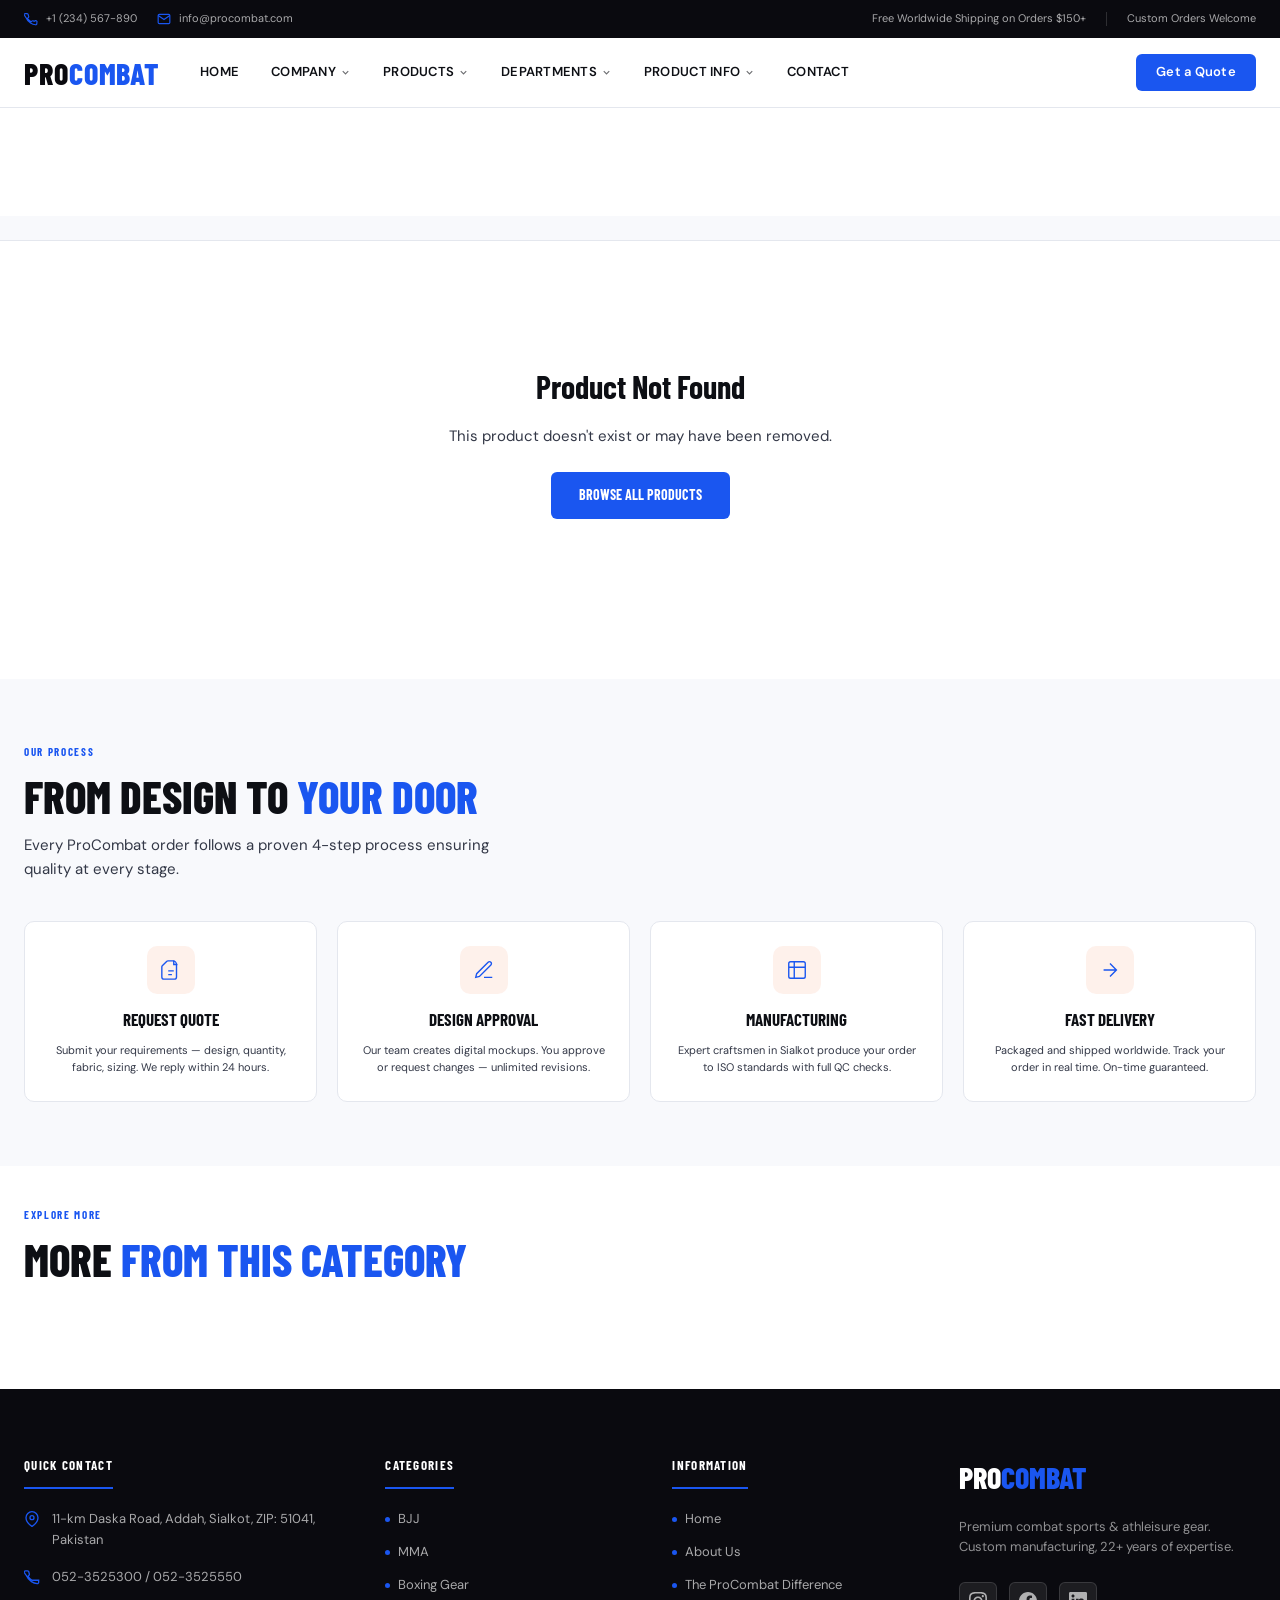
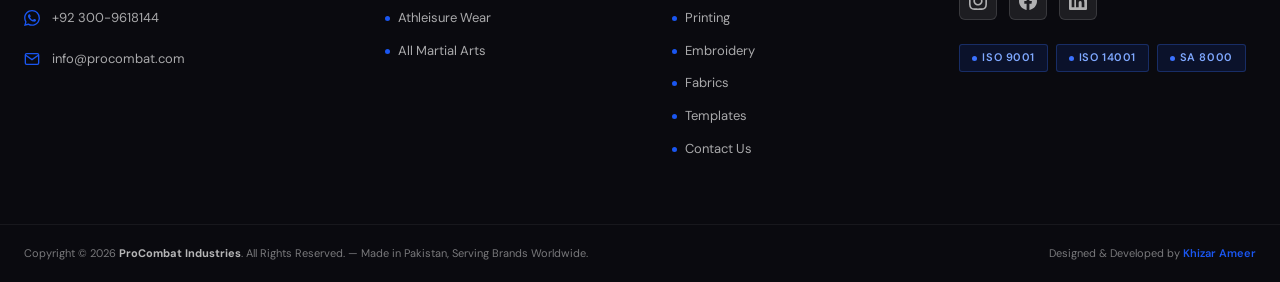
==== pages/product-detail.html @ 2bd8380e "add website" ====
<!DOCTYPE html>
<html lang="en">
<head>
  <meta charset="UTF-8"/>
  <meta name="viewport" content="width=device-width, initial-scale=1.0"/>
  <title>Product — ProCombat</title>
  <link rel="preconnect" href="https://fonts.googleapis.com"/>
  <link rel="preconnect" href="https://fonts.gstatic.com" crossorigin/>
  <link href="https://fonts.googleapis.com/css2?family=Barlow+Condensed:wght@400;600;700;800&family=DM+Sans:wght@300;400;500;600&display=swap" rel="stylesheet"/>
  <link rel="stylesheet" href="../css/variables.css"/>
  <link rel="stylesheet" href="../css/base.css"/>
  <link rel="stylesheet" href="../css/components/header.css"/>
  <link rel="stylesheet" href="../css/components/footer.css"/>
  <style>
    .page-wrap{padding-top:calc(var(--navbar-height) + var(--topbar-height))}
    /* BREADCRUMB BAR */
    .bc-bar{background:var(--color-surface);border-bottom:1px solid var(--color-border);padding:var(--space-3) 0}
    .bc-inner{max-width:var(--container-max);margin:0 auto;padding:0 var(--container-pad)}
    .bc{display:flex;align-items:center;gap:var(--space-2);font-size:var(--text-xs);color:var(--color-text-muted);font-family:var(--font-body);flex-wrap:wrap}
    .bc a{color:var(--color-text-muted);text-decoration:none;transition:var(--transition-fast)}
    .bc a:hover{color:var(--color-primary)}
    .bc span{color:var(--color-border-dark);font-size:10px}
    /* PRODUCT SECTION */
    .pd-wrap{max-width:var(--container-max);margin:0 auto;padding:var(--space-10) var(--container-pad);display:grid;grid-template-columns:1fr 1fr;gap:var(--space-12);align-items:start}
    /* GALLERY */
    .gallery{}
    .gallery-main{position:relative;aspect-ratio:1/1;background:var(--color-surface);border-radius:var(--radius-xl);overflow:hidden;margin-bottom:var(--space-4);border:1px solid var(--color-border)}
    .gallery-img{width:100%;height:100%;object-fit:cover;transition:opacity .3s}
    .gallery-zoom{position:absolute;top:var(--space-3);right:var(--space-3);width:36px;height:36px;background:rgba(255,255,255,.9);border:none;border-radius:var(--radius-md);display:flex;align-items:center;justify-content:center;cursor:pointer;transition:var(--transition-fast);color:var(--color-text-body);backdrop-filter:blur(4px)}
    .gallery-zoom:hover{background:#fff;color:var(--color-primary)}
    .gallery-zoom svg{width:16px;height:16px}
    .gallery-thumbs{display:flex;gap:var(--space-2);overflow-x:auto;padding-bottom:var(--space-1)}
    .gallery-thumbs::-webkit-scrollbar{height:3px}
    .gallery-thumbs::-webkit-scrollbar-track{background:var(--color-surface)}
    .gallery-thumbs::-webkit-scrollbar-thumb{background:var(--color-border-dark);border-radius:2px}
    .thumb{width:72px;height:72px;flex-shrink:0;border:2px solid var(--color-border);border-radius:var(--radius-md);overflow:hidden;cursor:pointer;transition:var(--transition-fast);background:var(--color-surface)}
    .thumb img{width:100%;height:100%;object-fit:cover}
    .thumb.active,.thumb:hover{border-color:var(--color-primary)}
    /* LIGHTBOX */
    .lightbox{position:fixed;inset:0;background:rgba(0,0,0,.9);z-index:1000;display:none;align-items:center;justify-content:center}
    .lightbox.open{display:flex}
    .lightbox img{max-width:90vw;max-height:90vh;object-fit:contain;border-radius:var(--radius-md)}
    .lb-close{position:absolute;top:var(--space-5);right:var(--space-5);background:rgba(255,255,255,.1);border:none;color:#fff;width:44px;height:44px;border-radius:50%;font-size:20px;cursor:pointer;display:flex;align-items:center;justify-content:center;transition:var(--transition-fast)}
    .lb-close:hover{background:rgba(255,255,255,.2)}
    .lb-prev,.lb-next{position:absolute;top:50%;transform:translateY(-50%);background:rgba(255,255,255,.1);border:none;color:#fff;width:48px;height:48px;border-radius:50%;font-size:22px;cursor:pointer;display:flex;align-items:center;justify-content:center;transition:var(--transition-fast)}
    .lb-prev{left:var(--space-5)} .lb-next{right:var(--space-5)}
    .lb-prev:hover,.lb-next:hover{background:rgba(255,255,255,.2)}
    /* PRODUCT INFO */
    .pd-info{}
    .pd-cat{font-size:11px;color:var(--color-primary);font-weight:600;text-transform:uppercase;letter-spacing:.1em;font-family:var(--font-body);margin-bottom:var(--space-2);text-decoration:none;display:block}
    .pd-cat:hover{color:var(--color-primary-dark)}
    .pd-name{font-family:var(--font-heading);font-size:clamp(1.8rem,4vw,3rem);font-weight:800;color:var(--color-text);text-transform:uppercase;line-height:1.05;margin:0 0 var(--space-4)}
    .pd-divider{height:2px;background:linear-gradient(to right,var(--color-primary),transparent);margin:var(--space-4) 0;border:none}
    .pd-desc{font-size:var(--text-base);color:var(--color-text-body);line-height:1.75;margin:0 0 var(--space-6)}
    /* SPECS TABLE */
    .specs-title{font-family:var(--font-heading);font-size:var(--text-sm);font-weight:700;text-transform:uppercase;letter-spacing:.1em;color:var(--color-text-muted);margin:0 0 var(--space-3)}
    .specs-table{width:100%;border-collapse:collapse;margin-bottom:var(--space-6)}
    .specs-table tr{border-bottom:1px solid var(--color-border)}
    .specs-table tr:last-child{border-bottom:none}
    .specs-table td{padding:var(--space-3) 0;font-size:var(--text-sm);font-family:var(--font-body);vertical-align:top}
    .specs-table td:first-child{color:var(--color-text-muted);font-weight:500;width:140px;padding-right:var(--space-4)}
    .specs-table td:last-child{color:var(--color-text);font-weight:500}
    /* ACTIONS */
    .pd-actions{display:flex;flex-direction:column;gap:var(--space-3)}
    .btn-primary-lg{display:flex;align-items:center;justify-content:center;gap:var(--space-2);background:var(--color-primary);color:#fff;font-family:var(--font-heading);font-size:var(--text-md);font-weight:700;text-transform:uppercase;letter-spacing:.08em;padding:var(--space-4) var(--space-8);border-radius:var(--radius-md);border:none;cursor:pointer;text-decoration:none;transition:var(--transition-base);box-shadow:0 4px 20px rgba(232,80,10,.3)}
    .btn-primary-lg:hover{background:var(--color-primary-dark);transform:translateY(-2px);box-shadow:0 6px 28px rgba(232,80,10,.4)}
    .btn-primary-lg svg{width:18px;height:18px}
    .btn-secondary-lg{display:flex;align-items:center;justify-content:center;gap:var(--space-2);background:transparent;color:var(--color-secondary);font-family:var(--font-heading);font-size:var(--text-md);font-weight:700;text-transform:uppercase;letter-spacing:.08em;padding:var(--space-4) var(--space-8);border-radius:var(--radius-md);border:2px solid var(--color-secondary);cursor:pointer;text-decoration:none;transition:var(--transition-fast)}
    .btn-secondary-lg:hover{background:var(--color-secondary);color:#fff}
    .btn-secondary-lg svg{width:18px;height:18px}
    /* TRUST BADGES */
    .trust-badges{display:flex;gap:var(--space-4);flex-wrap:wrap;padding:var(--space-5) 0;border-top:1px solid var(--color-border);border-bottom:1px solid var(--color-border);margin-top:var(--space-6)}
    .trust-badge{display:flex;align-items:center;gap:var(--space-2);font-size:var(--text-xs);color:var(--color-text-muted);font-family:var(--font-body)}
    .trust-badge svg{width:18px;height:18px;color:var(--color-primary);flex-shrink:0}
    .trust-badge strong{color:var(--color-text);display:block;font-weight:600}
    /* CUSTOM ORDER SECTION */
    .custom-order{background:var(--color-secondary);border-radius:var(--radius-xl);padding:var(--space-8);margin-top:var(--space-8);display:grid;grid-template-columns:1fr 1fr;gap:var(--space-8);align-items:center}
    .co-content h2{font-family:var(--font-heading);font-size:clamp(1.5rem,3vw,2.2rem);font-weight:800;color:#fff;text-transform:uppercase;line-height:1.1;margin:0 0 var(--space-3)}
    .co-content h2 span{color:var(--color-primary)}
    .co-content p{font-size:var(--text-sm);color:rgba(255,255,255,.65);line-height:1.7;margin:0 0 var(--space-5)}
    .co-steps{display:flex;flex-direction:column;gap:var(--space-4)}
    .co-step{display:flex;align-items:flex-start;gap:var(--space-3)}
    .co-step-num{width:32px;height:32px;background:var(--color-primary);border-radius:50%;display:flex;align-items:center;justify-content:center;font-family:var(--font-heading);font-size:var(--text-sm);font-weight:800;color:#fff;flex-shrink:0}
    .co-step-text strong{display:block;font-size:var(--text-sm);color:#fff;font-weight:600;margin-bottom:2px}
    .co-step-text span{font-size:var(--text-xs);color:rgba(255,255,255,.55)}
    /* PROCESS SECTION */
    .process-section{background:var(--color-surface);padding:var(--space-16) 0;margin-top:var(--space-10)}
    .process-inner{max-width:var(--container-max);margin:0 auto;padding:0 var(--container-pad)}
    .section-label{font-family:var(--font-heading);font-size:var(--text-xs);font-weight:700;text-transform:uppercase;letter-spacing:.15em;color:var(--color-primary);margin-bottom:var(--space-3)}
    .section-title{font-family:var(--font-heading);font-size:clamp(1.8rem,3.5vw,2.8rem);font-weight:800;color:var(--color-text);text-transform:uppercase;line-height:1.1;margin:0 0 var(--space-3)}
    .section-title span{color:var(--color-primary)}
    .section-sub{font-size:var(--text-base);color:var(--color-text-muted);max-width:500px;margin:0 0 var(--space-10)}
    .process-grid{display:grid;grid-template-columns:repeat(4,1fr);gap:var(--space-5)}
    .process-card{background:#fff;border:1px solid var(--color-border);border-radius:var(--radius-lg);padding:var(--space-6);text-align:center;transition:var(--transition-base)}
    .process-card:hover{border-color:var(--color-primary);transform:translateY(-3px);box-shadow:var(--shadow-md)}
    .process-num{font-family:var(--font-heading);font-size:3rem;font-weight:800;color:var(--color-surface-2);line-height:1;margin-bottom:var(--space-3)}
    .process-icon{width:48px;height:48px;background:rgba(232,80,10,.08);border-radius:var(--radius-lg);display:flex;align-items:center;justify-content:center;margin:0 auto var(--space-3);color:var(--color-primary)}
    .process-icon svg{width:22px;height:22px}
    .process-card h4{font-family:var(--font-heading);font-size:var(--text-md);font-weight:700;color:var(--color-text);text-transform:uppercase;margin:0 0 var(--space-2)}
    .process-card p{font-size:var(--text-xs);color:var(--color-text-muted);line-height:1.6;margin:0}
    /* MORE FROM CATEGORY */
    .more-section{max-width:var(--container-max);margin:var(--space-10) auto;padding:0 var(--container-pad) var(--space-10)}
    .more-grid{display:grid;grid-template-columns:repeat(4,1fr);gap:var(--space-5)}
    .mc{background:#fff;border:1px solid var(--color-border);border-radius:var(--radius-lg);overflow:hidden;transition:var(--transition-base)}
    .mc:hover{border-color:var(--color-primary);transform:translateY(-2px);box-shadow:var(--shadow-md)}
    .mc-img{width:100%;aspect-ratio:1/1;object-fit:cover;background:var(--color-surface)}
    .mc-body{padding:var(--space-3) var(--space-4) var(--space-4)}
    .mc-name{font-family:var(--font-heading);font-size:var(--text-base);font-weight:700;color:var(--color-text);text-transform:uppercase;text-decoration:none;display:block;line-height:1.2;transition:var(--transition-fast)}
    .mc-name:hover{color:var(--color-primary)}
    .mc-foot{display:flex;gap:var(--space-2);margin-top:var(--space-3)}
    /* RESPONSIVE */
    @media(max-width:1024px){.pd-wrap{gap:var(--space-8)}.process-grid{grid-template-columns:repeat(2,1fr)}.more-grid{grid-template-columns:repeat(3,1fr)}.custom-order{grid-template-columns:1fr}}
    @media(max-width:768px){.pd-wrap{grid-template-columns:1fr}.more-grid{grid-template-columns:repeat(2,1fr)}.custom-order{padding:var(--space-6)}}
    @media(max-width:480px){.more-grid{grid-template-columns:1fr}.process-grid{grid-template-columns:repeat(2,1fr)}}
  </style>
</head>
<body>
<div class="page-wrap">
  <div class="bc-bar">
    <div class="bc-inner"><nav class="bc" id="bc"></nav></div>
  </div>
  <main id="main-content">
    <div class="pd-wrap" id="pd-wrap">
      <!-- Content injected by JS -->
    </div>

    <!-- Process / How We Work -->
    <div class="process-section">
      <div class="process-inner">
        <p class="section-label">Our Process</p>
        <h2 class="section-title">From Design to <span>Your Door</span></h2>
        <p class="section-sub">Every ProCombat order follows a proven 4-step process ensuring quality at every stage.</p>
        <div class="process-grid">
          <div class="process-card">
            <div class="process-icon"><svg viewBox="0 0 24 24" fill="none" stroke="currentColor" stroke-width="1.5"><path d="M15.5 2H8.6c-.4 0-.8.2-1.1.5L2.5 7.4c-.3.3-.5.7-.5 1.1V19.5A2.5 2.5 0 004.5 22h11a2.5 2.5 0 002.5-2.5V6a4 4 0 00-4-4h-1z"/><path d="M15 2v4h4M9 13h6M9 17h4"/></svg></div>
            <h4>Request Quote</h4>
            <p>Submit your requirements — design, quantity, fabric, sizing. We reply within 24 hours.</p>
          </div>
          <div class="process-card">
            <div class="process-icon"><svg viewBox="0 0 24 24" fill="none" stroke="currentColor" stroke-width="1.5"><path d="M12 20h9M16.5 3.5a2.121 2.121 0 013 3L7 19l-4 1 1-4L16.5 3.5z"/></svg></div>
            <h4>Design Approval</h4>
            <p>Our team creates digital mockups. You approve or request changes — unlimited revisions.</p>
          </div>
          <div class="process-card">
            <div class="process-icon"><svg viewBox="0 0 24 24" fill="none" stroke="currentColor" stroke-width="1.5"><path d="M9 3H5a2 2 0 00-2 2v4m6-6h10a2 2 0 012 2v4M9 3v18m0 0h10a2 2 0 002-2V9M9 21H5a2 2 0 01-2-2V9m0 0h18"/></svg></div>
            <h4>Manufacturing</h4>
            <p>Expert craftsmen in Sialkot produce your order to ISO standards with full QC checks.</p>
          </div>
          <div class="process-card">
            <div class="process-icon"><svg viewBox="0 0 24 24" fill="none" stroke="currentColor" stroke-width="1.5"><path d="M5 12h14M12 5l7 7-7 7"/></svg></div>
            <h4>Fast Delivery</h4>
            <p>Packaged and shipped worldwide. Track your order in real time. On-time guaranteed.</p>
          </div>
        </div>
      </div>
    </div>

    <!-- More From Category -->
    <div class="more-section">
      <div style="margin-bottom:var(--space-6)">
        <p class="section-label">Explore More</p>
        <h2 class="section-title">More <span>From This Category</span></h2>
      </div>
      <div class="more-grid" id="more-grid"></div>
    </div>

  </main>
</div>

<!-- Lightbox -->
<div class="lightbox" id="lightbox" onclick="closeLb(event)">
  <button class="lb-close" onclick="closeLb()">✕</button>
  <button class="lb-prev" onclick="lbNav(-1);event.stopPropagation()">‹</button>
  <img id="lb-img" src="" alt=""/>
  <button class="lb-next" onclick="lbNav(1);event.stopPropagation()">›</button>
</div>

<script type="module">
import Header from '../components/header.js';
import Footer from '../components/footer.js';
import { CATEGORIES, findBySlug } from '../js/data/categories.js';
import { ALL_PRODUCTS, getById } from '../js/data/products.js';

Header.init('body');
Footer.init('body');

const id = new URLSearchParams(window.location.search).get('id');
const product = getById(id);

if (!product) {
  document.getElementById('pd-wrap').innerHTML = `
    <div style="grid-column:1/-1;text-align:center;padding:80px 24px">
      <h2 style="font-family:var(--font-heading);font-size:2rem;color:var(--color-text)">Product Not Found</h2>
      <p style="color:var(--color-text-muted);margin:12px 0 24px">This product doesn't exist or may have been removed.</p>
      <a href="products.html" style="display:inline-block;background:var(--color-primary);color:#fff;padding:12px 28px;border-radius:6px;text-decoration:none;font-family:var(--font-heading);font-weight:700;text-transform:uppercase;font-size:14px">Browse All Products</a>
    </div>`;
} else {
  document.title = product.name + ' — ProCombat';
  const catInfo = findBySlug(product.category);
  const catLabel = catInfo?.label || product.category;
  const parentCat = catInfo?.parent;

  // Breadcrumb
  let bc = `<a href="/">Home</a><span>›</span><a href="products.html">Products</a>`;
  if (parentCat) bc += `<span>›</span><a href="products.html?cat=${parentCat.slug}">${parentCat.label}</a>`;
  if (catInfo && !catInfo.isParent) bc += `<span>›</span><a href="products.html?cat=${product.category}">${catLabel}</a>`;
  bc += `<span>›</span><span>${product.name}</span>`;
  document.getElementById('bc').innerHTML = bc;

  const imgs = product.images?.length ? product.images : [product.image];
  window._lbImgs = imgs; window._lbIdx = 0;

  // Specs table
  const specsHtml = product.specs?.length ? `
    <p class="specs-title">Product Specifications</p>
    <table class="specs-table">${product.specs.map(s =>
      `<tr><td>${s.label}</td><td>${s.value}</td></tr>`
    ).join('')}</table>` : '';

  document.getElementById('pd-wrap').innerHTML = `
    <!-- Gallery -->
    <div class="gallery">
      <div class="gallery-main">
        <img class="gallery-img" id="main-img" src="${imgs[0]}" alt="${product.name}"/>
        <button class="gallery-zoom" onclick="openLb(0)" title="View full size">
          <svg viewBox="0 0 24 24" fill="none" stroke="currentColor" stroke-width="2"><circle cx="11" cy="11" r="8"/><path d="M21 21l-4.35-4.35M11 8v6M8 11h6"/></svg>
        </button>
      </div>
      <div class="gallery-thumbs" id="thumbs">
        ${imgs.map((img, i) => `
          <div class="thumb ${i===0?'active':''}" onclick="setImg(${i})">
            <img src="${img}" alt="${product.name} ${i+1}" loading="lazy"/>
          </div>`).join('')}
      </div>
    </div>

    <!-- Info -->
    <div class="pd-info">
      <a class="pd-cat" href="products.html?cat=${product.category}">${catLabel}</a>
      <h1 class="pd-name">${product.name}</h1>
      <hr class="pd-divider"/>
      <p class="pd-desc">${product.description || ''}</p>

      ${specsHtml}

      <div class="pd-actions">
        <a href="contact.html?product=${product.id}" class="btn-primary-lg">
          <svg viewBox="0 0 24 24" fill="none" stroke="currentColor" stroke-width="2"><path d="M22 16.92v3a2 2 0 01-2.18 2 19.79 19.79 0 01-8.63-3.07A19.5 19.5 0 013.07 9.81 19.79 19.79 0 01.21 1.2 2 2 0 012.18 0h3a2 2 0 012 1.72c.127.96.361 1.903.7 2.81a2 2 0 01-.45 2.11L6.91 7.91a16 16 0 006.07 6.07l1.27-.53a2 2 0 012.11.45c.907.339 1.85.573 2.81.7A2 2 0 0121 16.92z"/></svg>
          Get a Quote
        </a>
        <a href="products.html?cat=${product.category}" class="btn-secondary-lg">
          <svg viewBox="0 0 24 24" fill="none" stroke="currentColor" stroke-width="2"><path d="M19 12H5M12 5l-7 7 7 7"/></svg>
          More ${catLabel}
        </a>
      </div>

      <div class="trust-badges">
        <div class="trust-badge">
          <svg viewBox="0 0 24 24" fill="none" stroke="currentColor" stroke-width="1.5"><path d="M12 22s8-4 8-10V5l-8-3-8 3v7c0 6 8 10 8 10z"/></svg>
          <div><strong>ISO Certified</strong>Quality Assured</div>
        </div>
        <div class="trust-badge">
          <svg viewBox="0 0 24 24" fill="none" stroke="currentColor" stroke-width="1.5"><circle cx="12" cy="12" r="10"/><polyline points="12 6 12 12 16 14"/></svg>
          <div><strong>3–4 Weeks</strong>Lead Time</div>
        </div>
        <div class="trust-badge">
          <svg viewBox="0 0 24 24" fill="none" stroke="currentColor" stroke-width="1.5"><path d="M5 12h14M12 5l7 7-7 7"/></svg>
          <div><strong>Worldwide</strong>Shipping</div>
        </div>
        <div class="trust-badge">
          <svg viewBox="0 0 24 24" fill="none" stroke="currentColor" stroke-width="1.5"><path d="M12 20h9M16.5 3.5a2.121 2.121 0 013 3L7 19l-4 1 1-4L16.5 3.5z"/></svg>
          <div><strong>Full Custom</strong>Logo & Branding</div>
        </div>
      </div>

      <!-- Custom Order Info -->
      <div class="custom-order">
        <div class="co-content">
          <h2>Order <span>Your Way</span></h2>
          <p>Every ProCombat product is built to your specifications. Choose your fabric, colors, sizing, and branding.</p>
          <a href="contact.html?product=${product.id}" class="btn-primary-lg" style="display:inline-flex">
            Start Your Order →
          </a>
        </div>
        <div class="co-steps">
          <div class="co-step">
            <div class="co-step-num">1</div>
            <div class="co-step-text"><strong>Request a Quote</strong><span>Tell us your quantity & design needs</span></div>
          </div>
          <div class="co-step">
            <div class="co-step-num">2</div>
            <div class="co-step-text"><strong>Free Design Mockup</strong><span>We send digital previews for approval</span></div>
          </div>
          <div class="co-step">
            <div class="co-step-num">3</div>
            <div class="co-step-text"><strong>Production Begins</strong><span>ISO-certified manufacturing in Sialkot</span></div>
          </div>
          <div class="co-step">
            <div class="co-step-num">4</div>
            <div class="co-step-text"><strong>Delivered Worldwide</strong><span>Fast, tracked shipping to your door</span></div>
          </div>
        </div>
      </div>
    </div>`;

  // More from category
  const moreProds = ALL_PRODUCTS.filter(p => p.category === product.category && p.id !== product.id).slice(0, 4);
  const moreGrid = document.getElementById('more-grid');
  if (moreProds.length) {
    moreGrid.innerHTML = moreProds.map(p => `
      <a href="product-detail.html?id=${p.id}" class="mc">
        <img class="mc-img" src="${p.image}" alt="${p.name}" loading="lazy"/>
        <div class="mc-body">
          <span class="mc-name">${p.name}</span>
          <div class="mc-foot">
            <a href="product-detail.html?id=${p.id}" class="btn-rm" style="flex:1;padding:8px 12px;background:var(--color-secondary);color:#fff;font-family:var(--font-heading);font-size:11px;font-weight:700;text-transform:uppercase;border:none;border-radius:6px;cursor:pointer;text-decoration:none;text-align:center;transition:all .15s;display:block">Details</a>
            <a href="contact.html?product=${p.id}" style="flex:1;padding:8px 12px;background:transparent;color:var(--color-primary);font-family:var(--font-heading);font-size:11px;font-weight:700;text-transform:uppercase;border:1.5px solid var(--color-primary);border-radius:6px;cursor:pointer;text-decoration:none;text-align:center;transition:all .15s;display:block">Quote</a>
          </div>
        </div>
      </a>`).join('');
  } else {
    moreGrid.closest('.more-section').style.display = 'none';
  }

  // Gallery functions
  window.setImg = function(i) {
    window._lbIdx = i;
    document.getElementById('main-img').src = imgs[i];
    document.querySelectorAll('.thumb').forEach((t, ti) => t.classList.toggle('active', ti === i));
  };
  window.openLb = function(i) {
    window._lbIdx = i;
    document.getElementById('lb-img').src = imgs[i];
    document.getElementById('lightbox').classList.add('open');
    document.body.style.overflow = 'hidden';
  };
  window.closeLb = function(e) {
    if (e && e.target !== document.getElementById('lightbox')) return;
    document.getElementById('lightbox').classList.remove('open');
    document.body.style.overflow = '';
  };
  window.lbNav = function(dir) {
    window._lbIdx = (window._lbIdx + dir + imgs.length) % imgs.length;
    document.getElementById('lb-img').src = imgs[window._lbIdx];
  };

  // Keyboard support
  document.addEventListener('keydown', e => {
    if (!document.getElementById('lightbox').classList.contains('open')) return;
    if (e.key === 'ArrowLeft') lbNav(-1);
    if (e.key === 'ArrowRight') lbNav(1);
    if (e.key === 'Escape') { document.getElementById('lightbox').classList.remove('open'); document.body.style.overflow = ''; }
  });
}
</script>
</body>
</html>
---- css/variables.css ----
/* ============================================================
   PROCOMBAT — DESIGN TOKENS  v2.0
   Theme: Minimal & Clean · Electric Blue / Cobalt
   ============================================================ */

:root {

  /* ─── BRAND COLORS ─────────────────────────────────────── */
  --color-primary:       #1A56F0;   /* Cobalt Blue — main CTA, accents */
  --color-primary-dark:  #1240CC;   /* Hover state */
  --color-primary-light: #3B72FF;   /* Lighter for highlights */
  --color-primary-faint: #EEF2FF;   /* Tinted bg, subtle fills */

  --color-secondary:     #0A0A0F;   /* Near Black — headings, navbar bg */
  --color-secondary-mid: #16161E;   /* Dark panels, card hover */
  --color-secondary-light:#22222E;  /* Borders on dark surfaces */

  --color-accent:        #00C2FF;   /* Electric Cyan — badges, highlights */
  --color-accent-dark:   #009ACC;   /* Hover state for cyan */

  /* ─── NEUTRALS ──────────────────────────────────────────── */
  --color-white:         #FFFFFF;
  --color-bg:            #FFFFFF;
  --color-surface:       #F8F9FC;   /* Barely-there off-white */
  --color-surface-2:     #F0F2F7;   /* Slightly deeper surface */

  --color-border:        #E4E7EE;   /* Clean, cool-toned border */
  --color-border-dark:   #C9CDD8;   /* Stronger border */

  --color-text:          #0D0F14;   /* Near black — headings */
  --color-text-body:     #333847;   /* Body text — cool dark */
  --color-text-muted:    #6670859; /* Muted — captions, labels */
  --color-text-light:    #9BA3B8;   /* Lightest — placeholders */

  /* ─── FEEDBACK COLORS ───────────────────────────────────── */
  --color-success:       #059669;
  --color-warning:       #D97706;
  --color-error:         #DC2626;
  --color-info:          #1A56F0;

  /* ─── TYPOGRAPHY ────────────────────────────────────────── */
  --font-heading:  'Syne', 'Barlow Condensed', sans-serif;
  --font-body:     'DM Sans', Arial, sans-serif;
  --font-mono:     'JetBrains Mono', monospace;

  --fw-regular:    400;
  --fw-medium:     500;
  --fw-semibold:   600;
  --fw-bold:       700;
  --fw-extrabold:  800;

  --text-xs:    11px;
  --text-sm:    13px;
  --text-base:  15px;
  --text-md:    17px;
  --text-lg:    20px;
  --text-xl:    24px;
  --text-2xl:   30px;
  --text-3xl:   38px;
  --text-4xl:   48px;
  --text-5xl:   64px;

  --leading-tight:  1.2;
  --leading-snug:   1.35;
  --leading-normal: 1.6;
  --leading-loose:  1.8;

  /* ─── SPACING SCALE ─────────────────────────────────────── */
  --space-1:   4px;
  --space-2:   8px;
  --space-3:   12px;
  --space-4:   16px;
  --space-5:   20px;
  --space-6:   24px;
  --space-8:   32px;
  --space-10:  40px;
  --space-12:  48px;
  --space-16:  64px;
  --space-20:  80px;
  --space-24:  96px;

  /* ─── BORDER RADIUS ─────────────────────────────────────── */
  --radius-sm:   3px;
  --radius-md:   6px;
  --radius-lg:   10px;
  --radius-xl:   16px;
  --radius-full: 9999px;

  /* ─── SHADOWS ────────────────────────────────────────────── */
  --shadow-xs:   0 1px 2px rgba(13, 15, 20, 0.05);
  --shadow-sm:   0 2px 6px rgba(13, 15, 20, 0.07);
  --shadow-md:   0 4px 16px rgba(13, 15, 20, 0.09);
  --shadow-lg:   0 8px 30px rgba(13, 15, 20, 0.12);
  --shadow-xl:   0 16px 50px rgba(13, 15, 20, 0.16);
  --shadow-blue: 0 4px 24px rgba(26, 86, 240, 0.22);  /* Blue glow for CTAs */

  /* ─── TRANSITIONS ───────────────────────────────────────── */
  --transition-fast:   all 0.15s ease;
  --transition-base:   all 0.25s ease;
  --transition-slow:   all 0.40s ease;
  --transition-bounce: all 0.3s cubic-bezier(0.34, 1.56, 0.64, 1);

  /* ─── LAYOUT ─────────────────────────────────────────────── */
  --container-max:    1280px;
  --container-pad:    24px;
  --navbar-height:    70px;
  --topbar-height:    38px;

  /* ─── Z-INDEX SCALE ─────────────────────────────────────── */
  --z-base:     1;
  --z-dropdown: 100;
  --z-sticky:   200;
  --z-overlay:  300;
  --z-modal:    400;
  --z-toast:    500;
}
---- css/base.css ----
/* ============================================================
   PROCOMBAT — Base / Reset
   ============================================================ */

*, *::before, *::after {
  box-sizing: border-box;
  margin: 0;
  padding: 0;
}

html {
  scroll-behavior: smooth;
  -webkit-text-size-adjust: 100%;
}

body {
  font-family: var(--font-body);
  font-size: var(--text-base);
  font-weight: var(--fw-regular);
  color: var(--color-text-body);
  background: var(--color-bg);
  line-height: var(--leading-normal);
  -webkit-font-smoothing: antialiased;
  -moz-osx-font-smoothing: grayscale;
}

a { color: inherit; }
img { max-width: 100%; display: block; }
button { font-family: inherit; }
ul, ol { list-style: none; }
---- css/components/header.css ----
/* ============================================================
   PROCOMBAT — Header Component Styles
   Sections: topbar | navbar | logo | nav | mega | dropdown |
             actions | sticky | hamburger | mobile drawer
   ============================================================ */

@import url('https://fonts.googleapis.com/css2?family=Barlow+Condensed:wght@500;600;700;800&family=DM+Sans:wght@400;500;600&display=swap');

/* ── CONTAINER UTIL ──────────────────────────────────────── */
.pc-container {
  max-width: var(--container-max);
  margin: 0 auto;
  padding: 0 var(--container-pad);
  width: 100%;
}

/* ─────────────────────────────────────────────────────────
   1. TOPBAR
───────────────────────────────────────────────────────── */
.pc-topbar {
  background: var(--color-secondary);
  height: var(--topbar-height);
  display: flex;
  align-items: center;
}

.pc-topbar__inner {
  display: flex;
  align-items: center;
  justify-content: space-between;
  width: 100%;
}

.pc-topbar__left,
.pc-topbar__right {
  list-style: none;
  margin: 0;
  padding: 0;
  display: flex;
  align-items: center;
  gap: var(--space-5);
}

.pc-topbar__left li,
.pc-topbar__right li {
  display: flex;
  align-items: center;
  gap: var(--space-2);
  font-family: var(--font-body);
  font-size: var(--text-xs);
  color: rgba(255,255,255,0.65);
}

.pc-topbar__left svg,
.pc-topbar__right svg {
  color: var(--color-primary);
  flex-shrink: 0;
}

.pc-topbar__left a,
.pc-topbar__right a {
  color: rgba(255,255,255,0.65);
  text-decoration: none;
  transition: var(--transition-fast);
}

.pc-topbar__left a:hover,
.pc-topbar__right a:hover {
  color: var(--color-white);
}

.pc-topbar__divider {
  width: 1px;
  height: 14px;
  background: rgba(255,255,255,0.15);
}

/* ─────────────────────────────────────────────────────────
   2. NAVBAR
───────────────────────────────────────────────────────── */
.pc-header {
  position: sticky;
  top: 0;
  z-index: var(--z-sticky);
  transition: transform 0.3s ease, box-shadow 0.3s ease;
}

.pc-header.is-hidden {
  transform: translateY(-100%);
}

.pc-header.is-sticky .pc-navbar {
  box-shadow: var(--shadow-md);
}

.pc-navbar {
  background: var(--color-white);
  height: var(--navbar-height);
  display: flex;
  align-items: center;
  border-bottom: 1px solid var(--color-border);
  transition: var(--transition-base);
}

.pc-navbar__inner {
  display: flex;
  align-items: center;
  justify-content: space-between;
  gap: var(--space-6);
  width: 100%;
}

/* ─────────────────────────────────────────────────────────
   3. LOGO
───────────────────────────────────────────────────────── */
.pc-logo {
  font-family: var(--font-heading);
  font-weight: var(--fw-extrabold);
  font-size: var(--text-2xl);
  letter-spacing: 0.03em;
  text-decoration: none;
  line-height: 1;
  flex-shrink: 0;
}

.pc-logo__pro {
  color: var(--color-secondary);
}

.pc-logo__combat {
  color: var(--color-primary);
}

/* ─────────────────────────────────────────────────────────
   4. DESKTOP NAV
───────────────────────────────────────────────────────── */
.pc-nav {
  flex: 1;
}

.pc-nav__list {
  list-style: none;
  margin: 0;
  padding: 0;
  display: flex;
  align-items: center;
  gap: 0;
}

.pc-nav__item {
  position: static; /* mega uses full-width */
}

.pc-nav__item.has-children {
  position: relative;
}

.pc-nav__link {
  display: flex;
  align-items: center;
  gap: var(--space-1);
  padding: 0 var(--space-4);
  height: var(--navbar-height);
  font-family: var(--font-body);
  font-size: var(--text-sm);
  font-weight: var(--fw-semibold);
  color: var(--color-text);
  text-decoration: none;
  letter-spacing: 0.02em;
  text-transform: uppercase;
  white-space: nowrap;
  transition: var(--transition-fast);
  position: relative;
}

/* Red underline indicator on hover */
.pc-nav__link::after {
  content: '';
  position: absolute;
  bottom: 0;
  left: var(--space-4);
  right: var(--space-4);
  height: 3px;
  background: var(--color-primary);
  border-radius: var(--radius-sm) var(--radius-sm) 0 0;
  transform: scaleX(0);
  transition: transform 0.2s ease;
}

.pc-nav__item:hover .pc-nav__link::after,
.pc-nav__item.active .pc-nav__link::after {
  transform: scaleX(1);
}

.pc-nav__item:hover .pc-nav__link,
.pc-nav__item.active .pc-nav__link {
  color: var(--color-primary);
}

.pc-nav__caret {
  transition: transform 0.2s ease;
  opacity: 0.6;
}

.pc-nav__item:hover .pc-nav__caret {
  transform: rotate(180deg);
  opacity: 1;
}

/* ─────────────────────────────────────────────────────────
   5. STANDARD DROPDOWN
───────────────────────────────────────────────────────── */
.pc-dropdown {
  position: absolute;
  top: calc(100% + 1px);
  left: 0;
  min-width: 220px;
  background: var(--color-white);
  border: 1px solid var(--color-border);
  border-top: 3px solid var(--color-primary);
  border-radius: 0 0 var(--radius-md) var(--radius-md);
  box-shadow: var(--shadow-lg);
  list-style: none;
  margin: 0;
  padding: var(--space-2) 0;
  z-index: var(--z-dropdown);

  /* Hidden by default */
  opacity: 0;
  visibility: hidden;
  transform: translateY(8px);
  transition: opacity 0.2s ease, transform 0.2s ease, visibility 0.2s;
}

.pc-nav__item:hover .pc-dropdown {
  opacity: 1;
  visibility: visible;
  transform: translateY(0);
}

.pc-dropdown__item {
  list-style: none;
}

.pc-dropdown__link {
  display: flex;
  align-items: center;
  justify-content: space-between;
  padding: var(--space-3) var(--space-5);
  font-family: var(--font-body);
  font-size: var(--text-sm);
  font-weight: var(--fw-medium);
  color: var(--color-text-body);
  text-decoration: none;
  transition: var(--transition-fast);
  border-left: 3px solid transparent;
}

.pc-dropdown__link:hover {
  background: var(--color-surface);
  color: var(--color-primary);
  border-left-color: var(--color-primary);
  padding-left: calc(var(--space-5) + 2px);
}

.pc-dropdown__arrow {
  opacity: 0;
  transition: var(--transition-fast);
  color: var(--color-primary);
}

.pc-dropdown__link:hover .pc-dropdown__arrow {
  opacity: 1;
  transform: translateX(2px);
}

/* ─────────────────────────────────────────────────────────
   6. MEGA MENU
───────────────────────────────────────────────────────── */
.pc-mega {
  position: fixed;
  left: 0;
  right: 0;
  top: calc(var(--topbar-height) + var(--navbar-height));
  background: var(--color-white);
  border-top: 3px solid var(--color-primary);
  border-bottom: 1px solid var(--color-border);
  box-shadow: var(--shadow-xl);
  padding: var(--space-8) 0;
  z-index: var(--z-dropdown);

  opacity: 0;
  visibility: hidden;
  transform: translateY(-6px);
  transition: opacity 0.25s ease, transform 0.25s ease, visibility 0.25s;
}

.pc-nav__item:hover .pc-mega {
  opacity: 1;
  visibility: visible;
  transform: translateY(0);
}

.pc-mega__grid {
  display: grid;
  grid-template-columns: repeat(5, 1fr);
  gap: var(--space-8);
}

.pc-mega__heading {
  display: block;
  font-family: var(--font-heading);
  font-size: var(--text-md);
  font-weight: var(--fw-bold);
  color: var(--color-secondary);
  text-decoration: none;
  text-transform: uppercase;
  letter-spacing: 0.06em;
  padding-bottom: var(--space-3);
  margin-bottom: var(--space-3);
  border-bottom: 2px solid var(--color-primary);
  transition: var(--transition-fast);
}

.pc-mega__heading:hover {
  color: var(--color-primary);
}

.pc-mega__list {
  list-style: none;
  margin: 0;
  padding: 0;
  display: flex;
  flex-direction: column;
  gap: 2px;
}

.pc-mega__link {
  display: block;
  padding: var(--space-2) 0;
  font-family: var(--font-body);
  font-size: var(--text-sm);
  color: var(--color-text-muted);
  text-decoration: none;
  transition: var(--transition-fast);
  border-left: 2px solid transparent;
  padding-left: var(--space-2);
}

.pc-mega__link:hover {
  color: var(--color-primary);
  border-left-color: var(--color-primary);
  padding-left: var(--space-3);
}

/* ─────────────────────────────────────────────────────────
   7. RIGHT ACTIONS (Quote btn + hamburger)
───────────────────────────────────────────────────────── */
.pc-navbar__actions {
  display: flex;
  align-items: center;
  gap: var(--space-4);
  flex-shrink: 0;
}

.pc-btn-quote {
  display: inline-flex;
  align-items: center;
  padding: var(--space-2) var(--space-5);
  background: var(--color-primary);
  color: var(--color-white);
  font-family: var(--font-body);
  font-size: var(--text-sm);
  font-weight: var(--fw-semibold);
  text-decoration: none;
  border-radius: var(--radius-md);
  letter-spacing: 0.02em;
  transition: var(--transition-fast);
  white-space: nowrap;
}

.pc-btn-quote:hover {
  background: var(--color-primary-dark);
  box-shadow: var(--shadow-red);
  transform: translateY(-1px);
}

/* ─────────────────────────────────────────────────────────
   8. HAMBURGER (mobile only)
───────────────────────────────────────────────────────── */
.pc-hamburger {
  display: none;
  flex-direction: column;
  justify-content: center;
  align-items: center;
  gap: 5px;
  width: 40px;
  height: 40px;
  background: none;
  border: 1px solid var(--color-border);
  border-radius: var(--radius-md);
  cursor: pointer;
  padding: 0;
  transition: var(--transition-fast);
}

.pc-hamburger:hover {
  border-color: var(--color-primary);
}

.pc-hamburger span {
  display: block;
  width: 20px;
  height: 2px;
  background: var(--color-text);
  border-radius: 2px;
  transition: var(--transition-base);
  transform-origin: center;
}

.pc-hamburger.is-active span:nth-child(1) {
  transform: translateY(7px) rotate(45deg);
}
.pc-hamburger.is-active span:nth-child(2) {
  opacity: 0;
  transform: scaleX(0);
}
.pc-hamburger.is-active span:nth-child(3) {
  transform: translateY(-7px) rotate(-45deg);
}

/* ─────────────────────────────────────────────────────────
   9. MOBILE DRAWER
───────────────────────────────────────────────────────── */
.pc-drawer {
  position: fixed;
  inset: 0;
  z-index: var(--z-modal);
  pointer-events: none;
}

.pc-drawer.is-open {
  pointer-events: all;
}

.pc-drawer__overlay {
  position: absolute;
  inset: 0;
  background: rgba(13, 27, 42, 0.6);
  backdrop-filter: blur(3px);
  opacity: 0;
  transition: opacity 0.3s ease;
}

.pc-drawer.is-open .pc-drawer__overlay {
  opacity: 1;
}

.pc-drawer__panel {
  position: absolute;
  top: 0;
  left: 0;
  bottom: 0;
  width: min(380px, 90vw);
  background: var(--color-white);
  display: flex;
  flex-direction: column;
  transform: translateX(-100%);
  transition: transform 0.35s cubic-bezier(0.4, 0, 0.2, 1);
  overflow-y: auto;
}

.pc-drawer.is-open .pc-drawer__panel {
  transform: translateX(0);
}

.pc-drawer__header {
  display: flex;
  align-items: center;
  justify-content: space-between;
  padding: var(--space-5) var(--space-6);
  border-bottom: 1px solid var(--color-border);
  background: var(--color-secondary);
}

.pc-drawer__logo {
  font-family: var(--font-heading);
  font-weight: var(--fw-extrabold);
  font-size: var(--text-xl);
  text-decoration: none;
}

.pc-drawer__logo .pc-logo__pro    { color: var(--color-white); }
.pc-drawer__logo .pc-logo__combat { color: var(--color-primary); }

.pc-drawer__close {
  display: flex;
  align-items: center;
  justify-content: center;
  width: 36px;
  height: 36px;
  background: rgba(255,255,255,0.1);
  border: none;
  border-radius: var(--radius-md);
  color: var(--color-white);
  cursor: pointer;
  transition: var(--transition-fast);
}

.pc-drawer__close:hover {
  background: var(--color-primary);
}

.pc-drawer__nav {
  list-style: none;
  margin: 0;
  padding: var(--space-4) 0;
  flex: 1;
}

.pc-drawer__item {
  list-style: none;
  border-bottom: 1px solid var(--color-border);
}

.pc-drawer__row {
  display: flex;
  align-items: center;
}

.pc-drawer__link {
  flex: 1;
  display: block;
  padding: var(--space-4) var(--space-6);
  font-family: var(--font-body);
  font-size: var(--text-base);
  font-weight: var(--fw-semibold);
  color: var(--color-text);
  text-decoration: none;
  transition: var(--transition-fast);
}

.pc-drawer__link:hover {
  color: var(--color-primary);
}

.pc-drawer__toggle {
  padding: var(--space-4) var(--space-6);
  background: none;
  border: none;
  cursor: pointer;
  color: var(--color-text-muted);
  transition: var(--transition-base);
}

.pc-drawer__item.is-open .pc-drawer__toggle {
  transform: rotate(180deg);
  color: var(--color-primary);
}

.pc-drawer__sub {
  list-style: none;
  margin: 0;
  padding: 0;
  max-height: 0;
  overflow: hidden;
  background: var(--color-surface);
  transition: max-height 0.35s ease;
}

.pc-drawer__subitem a {
  display: block;
  padding: var(--space-3) var(--space-8);
  font-family: var(--font-body);
  font-size: var(--text-sm);
  color: var(--color-text-muted);
  text-decoration: none;
  transition: var(--transition-fast);
}

.pc-drawer__subitem a:hover {
  color: var(--color-primary);
  background: var(--color-surface-2);
}

.pc-drawer__subheading a {
  font-weight: var(--fw-semibold);
  color: var(--color-secondary) !important;
  font-size: var(--text-xs) !important;
  text-transform: uppercase;
  letter-spacing: 0.07em;
  padding-top: var(--space-4) !important;
}

/* ─────────────────────────────────────────────────────────
   10. RESPONSIVE BREAKPOINTS
───────────────────────────────────────────────────────── */
@media (max-width: 1024px) {
  .pc-nav { display: none; }
  .pc-hamburger { display: flex; }
  .pc-btn-quote { display: none; }
}

@media (max-width: 768px) {
  .pc-topbar { display: none; }
  --navbar-height: 60px;
}

@media (max-width: 480px) {
  .pc-logo { font-size: var(--text-xl); }
}
---- css/components/footer.css ----
/* ============================================================
   PROCOMBAT — Footer CSS
   Updated to Cobalt Minimal theme v2.0
   ============================================================ */

.pc-footer {
  font-family: var(--font-body);
}

.pc-footer__main {
  background: var(--color-secondary);
  padding: var(--space-16) 0;
}

.pc-footer__grid {
  display: grid;
  grid-template-columns: 1.3fr 1fr 1fr 1.2fr;
  gap: var(--space-10);
}

.pc-footer__heading {
  font-family: var(--font-heading);
  font-size: var(--text-sm);
  font-weight: var(--fw-bold);
  color: var(--color-white);
  text-transform: uppercase;
  letter-spacing: 0.1em;
  margin-bottom: var(--space-5);
  padding-bottom: var(--space-3);
  border-bottom: 2px solid var(--color-primary);
  display: inline-block;
}

/* Contact column */
.pc-footer__contact {
  list-style: none;
  margin: 0;
  padding: 0;
  display: flex;
  flex-direction: column;
  gap: var(--space-4);
}

.pc-footer__contact li {
  display: flex;
  align-items: flex-start;
  gap: var(--space-3);
  font-size: var(--text-sm);
  color: rgba(255,255,255,0.65);
  line-height: var(--leading-normal);
}

.pc-footer__contact-icon {
  flex-shrink: 0;
  margin-top: 2px;
  color: var(--color-primary);
}

.pc-footer__contact a {
  text-decoration: none;
  color: rgba(255,255,255,0.65);
  transition: var(--transition-fast);
}

.pc-footer__contact a:hover {
  color: var(--color-white);
}

/* Links columns */
.pc-footer__links {
  list-style: none;
  margin: 0;
  padding: 0;
  display: flex;
  flex-direction: column;
  gap: var(--space-3);
}

.pc-footer__links a {
  font-size: var(--text-sm);
  color: rgba(255,255,255,0.65);
  text-decoration: none;
  transition: var(--transition-fast);
  display: flex;
  align-items: center;
  gap: var(--space-2);
}

.pc-footer__links a::before {
  content: '';
  width: 5px;
  height: 5px;
  border-radius: 50%;
  background: var(--color-primary);
  flex-shrink: 0;
  transition: var(--transition-fast);
}

.pc-footer__links a:hover {
  color: var(--color-white);
  padding-left: var(--space-2);
}

/* Brand column */
.pc-footer__logo {
  font-family: var(--font-heading);
  font-weight: var(--fw-extrabold);
  font-size: var(--text-2xl);
  text-decoration: none;
  display: block;
  margin-bottom: var(--space-4);
}

.pc-footer__logo .pc-logo__pro    { color: var(--color-white); }
.pc-footer__logo .pc-logo__combat { color: var(--color-primary); }

.pc-footer__tagline {
  font-size: var(--text-sm);
  color: rgba(255,255,255,0.55);
  line-height: var(--leading-normal);
  margin-bottom: var(--space-6);
}

.pc-footer__social {
  display: flex;
  gap: var(--space-3);
  margin-bottom: var(--space-6);
}

.pc-footer__social-link {
  width: 38px;
  height: 38px;
  background: rgba(255,255,255,0.08);
  border: 1px solid rgba(255,255,255,0.12);
  border-radius: var(--radius-md);
  display: flex;
  align-items: center;
  justify-content: center;
  color: rgba(255,255,255,0.65);
  text-decoration: none;
  transition: var(--transition-fast);
}

.pc-footer__social-link:hover {
  background: var(--color-primary);
  border-color: var(--color-primary);
  color: var(--color-white);
}

/* ─── CERT BADGES — Cobalt Minimal theme ─────────────────── */
.pc-footer__cert-badges {
  display: flex;
  flex-wrap: wrap;
  gap: var(--space-2);
}

.pc-footer__cert {
  display: inline-flex;
  align-items: center;
  gap: 5px;
  padding: 4px var(--space-3);
  background: rgba(26, 86, 240, 0.12);       /* --color-primary at 12% */
  border: 1px solid rgba(59, 114, 255, 0.28); /* --color-primary-light at 28% */
  color: #7FA8FF;                             /* soft cobalt — readable on dark bg */
  font-size: var(--text-xs);
  font-weight: var(--fw-semibold);
  border-radius: var(--radius-sm);
  letter-spacing: 0.05em;
  text-transform: uppercase;
  transition: var(--transition-fast);
}

.pc-footer__cert:hover {
  background: rgba(26, 86, 240, 0.22);
  border-color: rgba(59, 114, 255, 0.50);
  color: #A8C4FF;
}

.pc-footer__cert::before {
  content: '';
  width: 5px;
  height: 5px;
  border-radius: 50%;
  background: var(--color-primary-light);
  flex-shrink: 0;
}

/* Bottom bar */
.pc-footer__bottom {
  background: var(--color-secondary);
  padding: var(--space-5) 0;
  border-top: 1px solid rgba(255,255,255,0.06);
}

.pc-footer__bottom-inner {
  display: flex;
  align-items: center;
  justify-content: space-between;
  flex-wrap: wrap;
  gap: var(--space-3);
}

.pc-footer__bottom p {
  font-size: var(--text-xs);
  color: rgba(255,255,255,0.45);
}

.pc-footer__bottom strong {
  color: rgba(255,255,255,0.7);
}

@media (max-width: 1024px) {
  .pc-footer__grid { grid-template-columns: 1fr 1fr; gap: var(--space-8); }
}

@media (max-width: 600px) {
  .pc-footer__grid { grid-template-columns: 1fr; }
  .pc-footer__bottom-inner { flex-direction: column; text-align: center; }
}
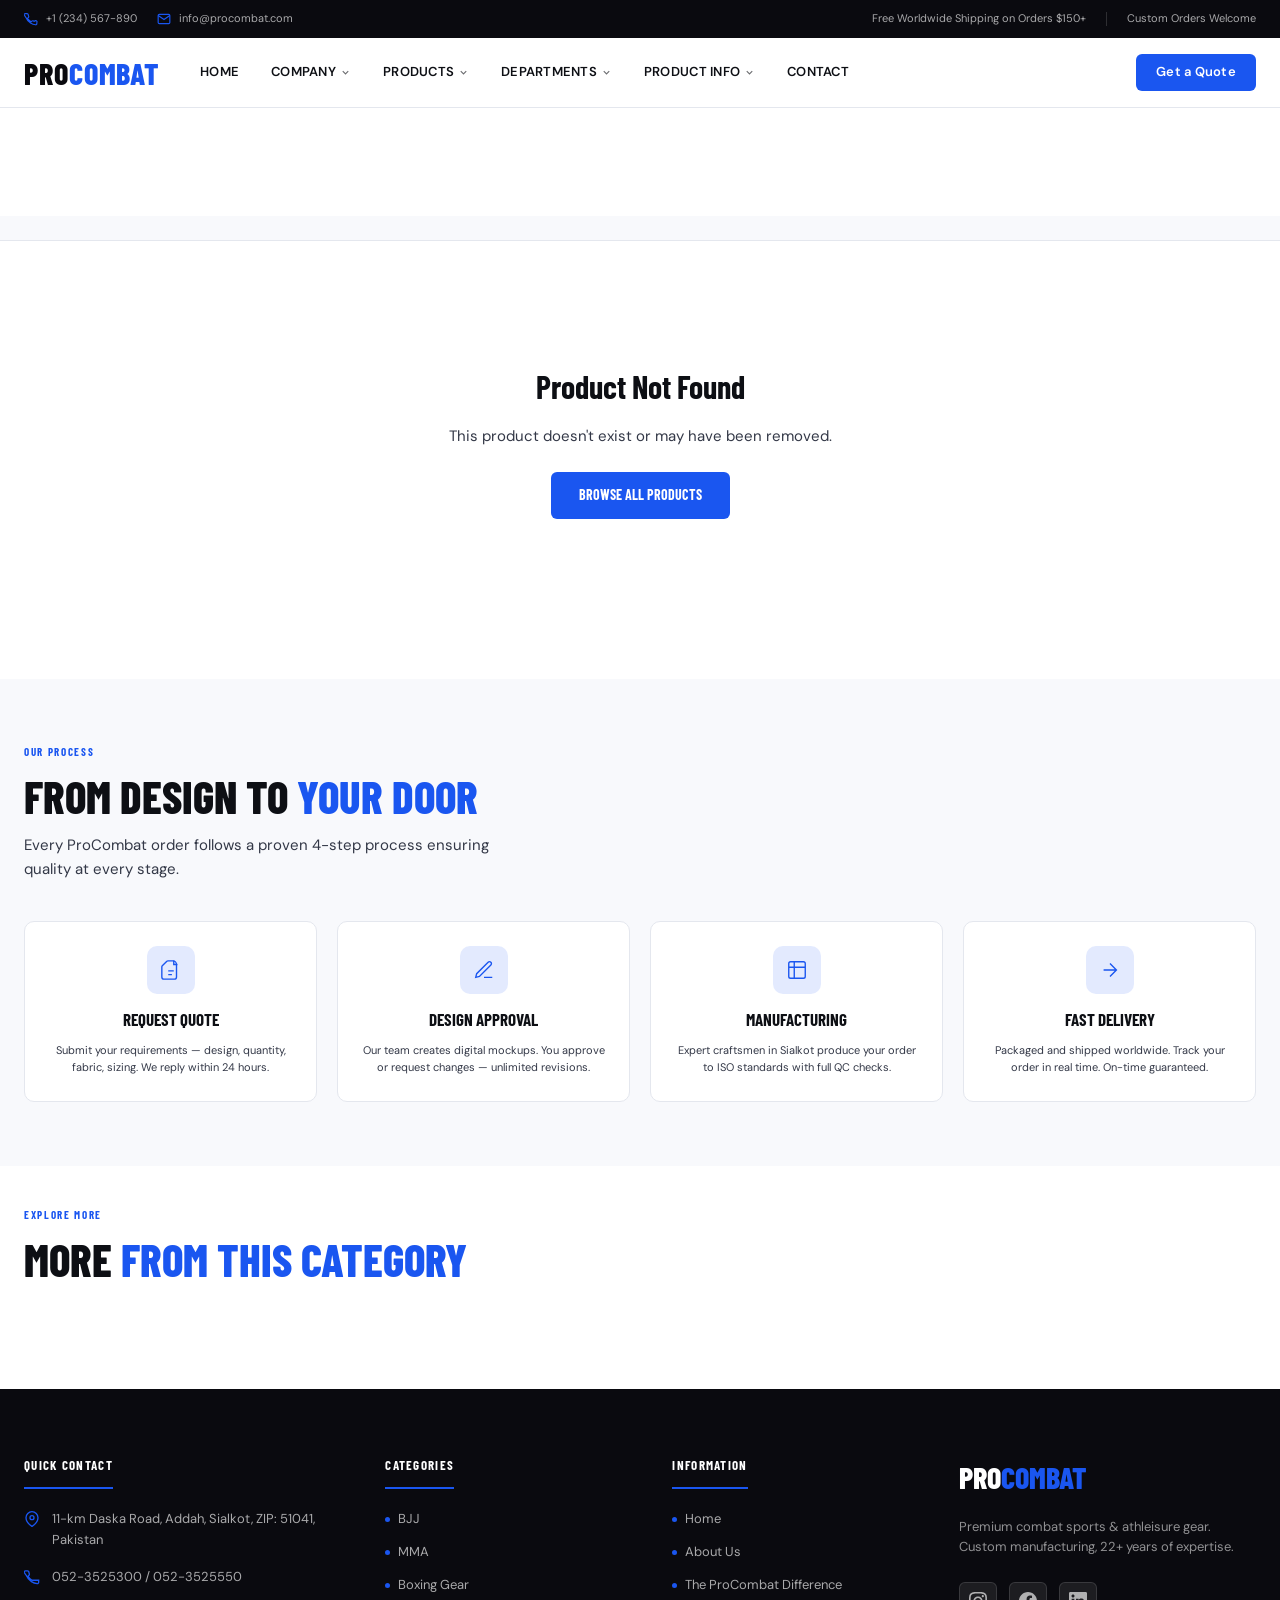
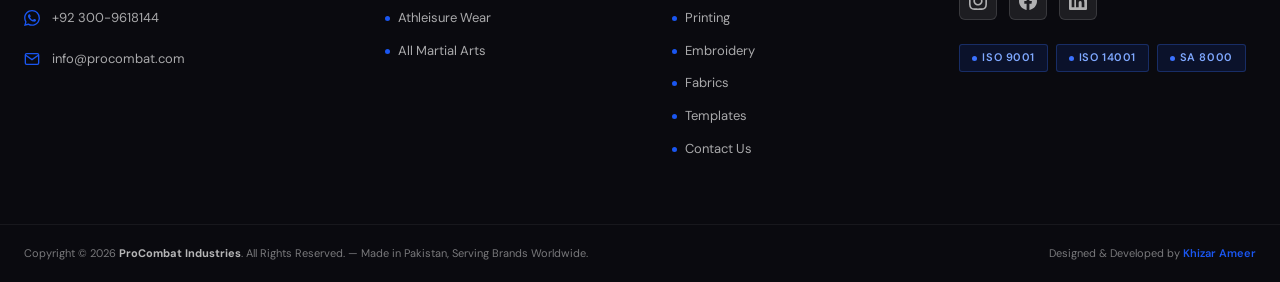
==== commit 658c437e: "update color" ====
--- a/pages/product-detail.html
+++ b/pages/product-detail.html
@@ -94,7 +94,7 @@
     .process-card{background:#fff;border:1px solid var(--color-border);border-radius:var(--radius-lg);padding:var(--space-6);text-align:center;transition:var(--transition-base)}
     .process-card:hover{border-color:var(--color-primary);transform:translateY(-3px);box-shadow:var(--shadow-md)}
     .process-num{font-family:var(--font-heading);font-size:3rem;font-weight:800;color:var(--color-surface-2);line-height:1;margin-bottom:var(--space-3)}
-    .process-icon{width:48px;height:48px;background:rgba(232,80,10,.08);border-radius:var(--radius-lg);display:flex;align-items:center;justify-content:center;margin:0 auto var(--space-3);color:var(--color-primary)}
+    .process-icon{width:48px;height:48px;background:rgba(26, 86, 240, 0.12);border-radius:var(--radius-lg);display:flex;align-items:center;justify-content:center;margin:0 auto var(--space-3);color:var(--color-primary)}
     .process-icon svg{width:22px;height:22px}
     .process-card h4{font-family:var(--font-heading);font-size:var(--text-md);font-weight:700;color:var(--color-text);text-transform:uppercase;margin:0 0 var(--space-2)}
     .process-card p{font-size:var(--text-xs);color:var(--color-text-muted);line-height:1.6;margin:0}
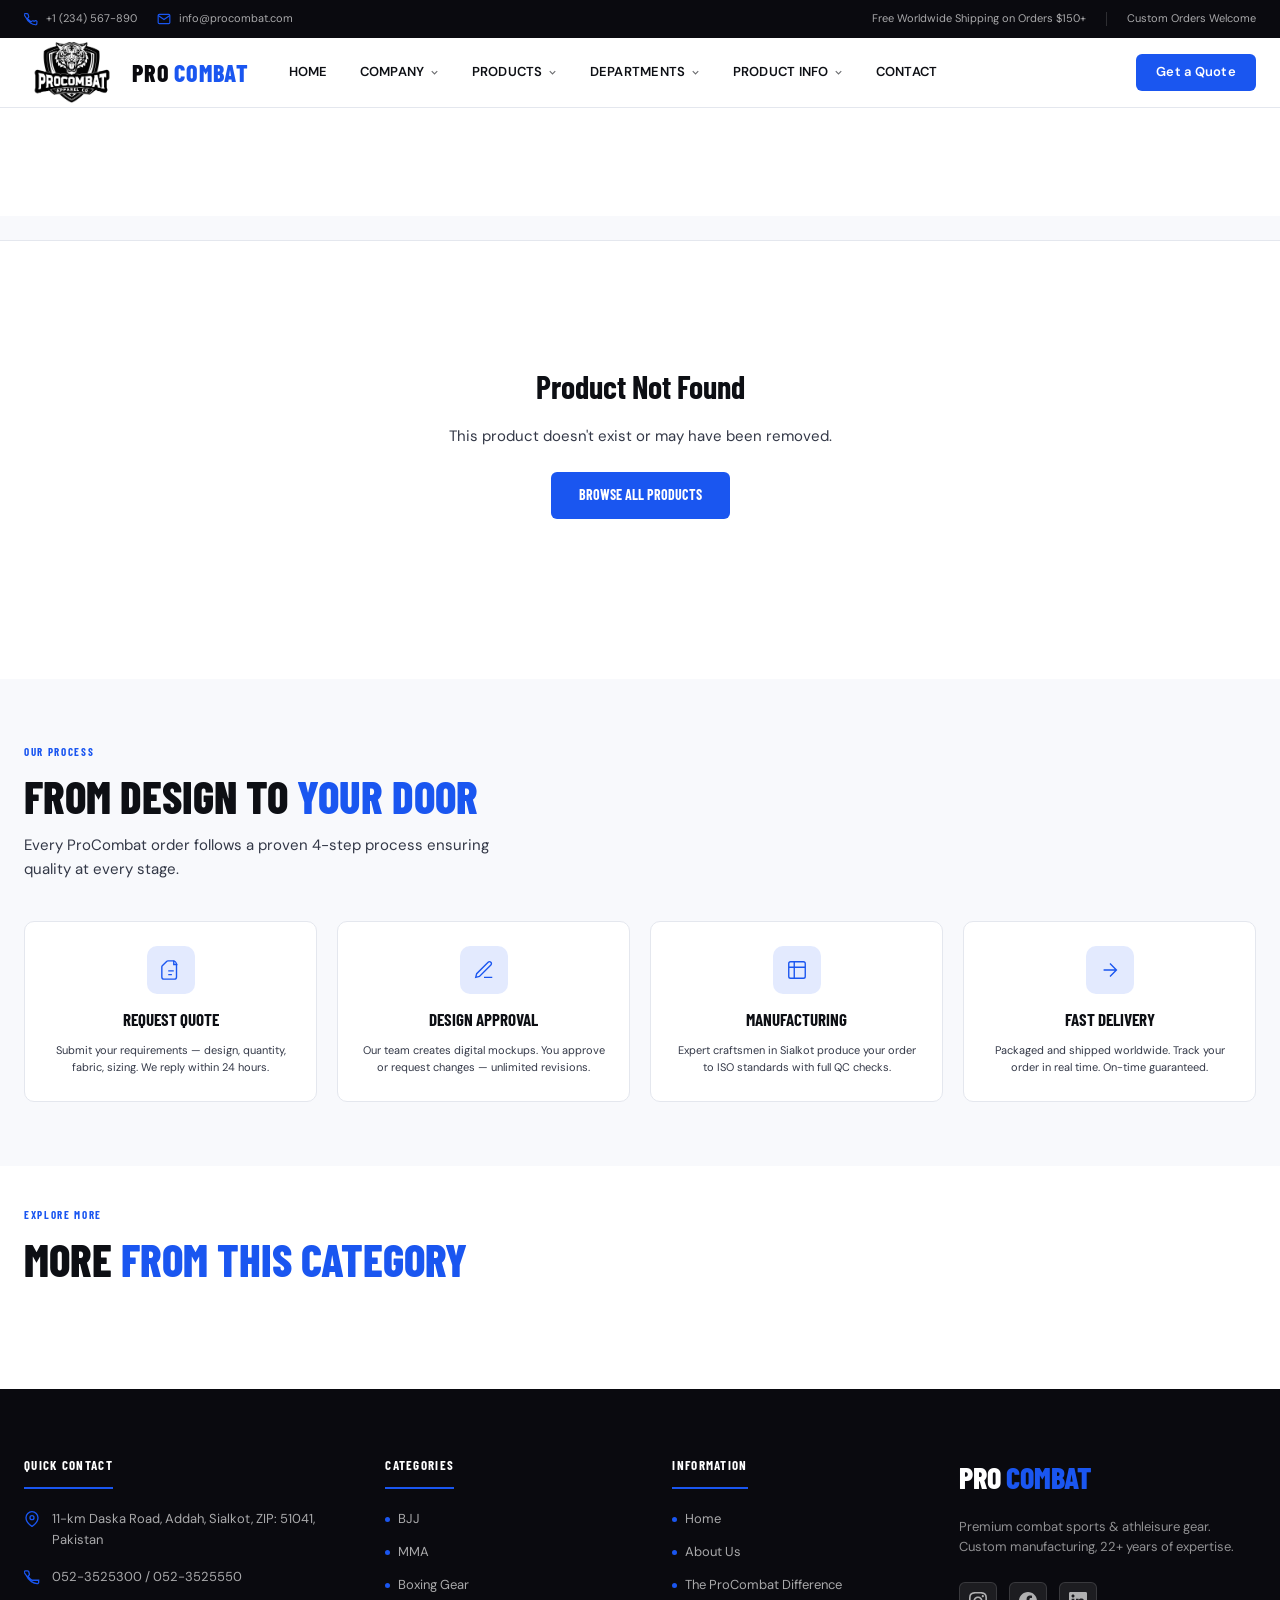
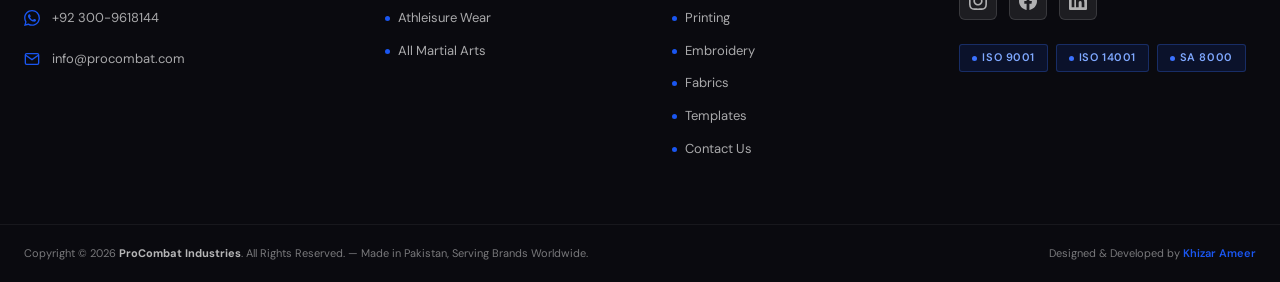
==== commit 1d288118: "added all Products in products.js & changed HomePage" ====
--- a/pages/product-detail.html
+++ b/pages/product-detail.html
@@ -62,8 +62,8 @@
     .specs-table td:last-child{color:var(--color-text);font-weight:500}
     /* ACTIONS */
     .pd-actions{display:flex;flex-direction:column;gap:var(--space-3)}
-    .btn-primary-lg{display:flex;align-items:center;justify-content:center;gap:var(--space-2);background:var(--color-primary);color:#fff;font-family:var(--font-heading);font-size:var(--text-md);font-weight:700;text-transform:uppercase;letter-spacing:.08em;padding:var(--space-4) var(--space-8);border-radius:var(--radius-md);border:none;cursor:pointer;text-decoration:none;transition:var(--transition-base);box-shadow:0 4px 20px rgba(232,80,10,.3)}
-    .btn-primary-lg:hover{background:var(--color-primary-dark);transform:translateY(-2px);box-shadow:0 6px 28px rgba(232,80,10,.4)}
+    .btn-primary-lg{display:flex;align-items:center;justify-content:center;gap:var(--space-2);background:var(--color-primary);color:#fff;font-family:var(--font-heading);font-size:var(--text-md);font-weight:700;text-transform:uppercase;letter-spacing:.08em;padding:var(--space-4) var(--space-8);border-radius:var(--radius-md);border:none;cursor:pointer;text-decoration:none;transition:var(--transition-base);box-shadow:0 4px 20px rgba(10, 106, 232, 0.4)}
+    .btn-primary-lg:hover{background:var(--color-primary-dark);transform:translateY(-2px);box-shadow:0 6px 28px rgba(10, 106, 232, 0.4)}
     .btn-primary-lg svg{width:18px;height:18px}
     .btn-secondary-lg{display:flex;align-items:center;justify-content:center;gap:var(--space-2);background:transparent;color:var(--color-secondary);font-family:var(--font-heading);font-size:var(--text-md);font-weight:700;text-transform:uppercase;letter-spacing:.08em;padding:var(--space-4) var(--space-8);border-radius:var(--radius-md);border:2px solid var(--color-secondary);cursor:pointer;text-decoration:none;transition:var(--transition-fast)}
     .btn-secondary-lg:hover{background:var(--color-secondary);color:#fff}
--- a/css/components/header.css
+++ b/css/components/header.css
@@ -114,13 +114,26 @@
    3. LOGO
 ───────────────────────────────────────────────────────── */
 .pc-logo {
+  display: flex;
+  align-items: center;
+  gap: var(--space-3);
+  text-decoration: none;
+  flex-shrink: 0;
+}
+
+.pc-logo__img {
+  height: 69px;
+  width: auto;
+  display: block;
+  object-fit: contain;
+}
+
+.pc-logo__text {
   font-family: var(--font-heading);
   font-weight: var(--fw-extrabold);
-  font-size: var(--text-2xl);
+  font-size: var(--text-xl);
   letter-spacing: 0.03em;
-  text-decoration: none;
   line-height: 1;
-  flex-shrink: 0;
 }
 
 .pc-logo__pro {
@@ -129,6 +142,7 @@
 
 .pc-logo__combat {
   color: var(--color-primary);
+  margin-left: 5px;
 }
 
 /* ─────────────────────────────────────────────────────────
@@ -480,18 +494,34 @@
   justify-content: space-between;
   padding: var(--space-5) var(--space-6);
   border-bottom: 1px solid var(--color-border);
-  background: var(--color-secondary);
+  background: var(--color-white);
 }
 
 .pc-drawer__logo {
+  display: flex;
+  align-items: center;
+  gap: var(--space-3);
+  text-decoration: none;
+}
+
+.pc-drawer__logo__img {
+  height: 59px;
+  width: auto;
+  display: block;
+  object-fit: contain;
+  /* filter: brightness(0) invert(1); */
+}
+
+.pc-drawer__logo__text {
   font-family: var(--font-heading);
   font-weight: var(--fw-extrabold);
   font-size: var(--text-xl);
-  text-decoration: none;
-}
-
-.pc-drawer__logo .pc-logo__pro    { color: var(--color-white); }
-.pc-drawer__logo .pc-logo__combat { color: var(--color-primary); }
+  letter-spacing: 0.03em;
+  line-height: 1;
+}
+
+.pc-drawer__logo__text .pc-logo__pro    { color: var(--color-black); }
+.pc-drawer__logo__text .pc-logo__combat { color: var(--color-primary); }
 
 .pc-drawer__close {
   display: flex;
@@ -604,8 +634,9 @@
 @media (max-width: 768px) {
   .pc-topbar { display: none; }
   --navbar-height: 60px;
+  .pc-logo__img { height: 52px; }
 }
 
 @media (max-width: 480px) {
-  .pc-logo { font-size: var(--text-xl); }
-}
+  .pc-logo__img { height: 44px; }
+}
